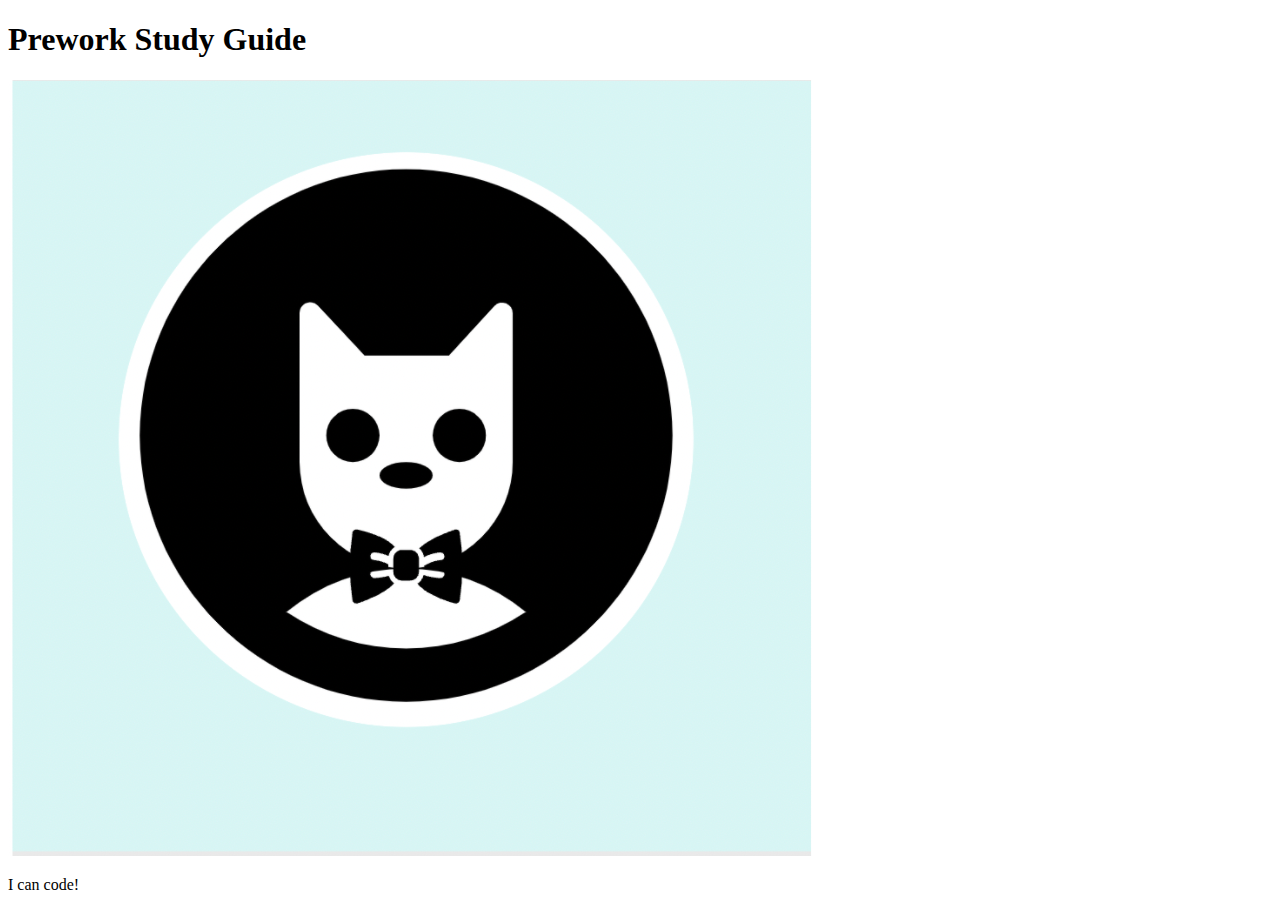
==== prework-study-guide/index.html @ d0097159 "fixed header in cat thing" ====
<!DOCTYPE html>
<html lang="en">
  <head>
    <meta charset="UTF-8" />
    <meta http-equiv="X-UA-Compatible" content="IE=edge" />
    <meta name="viewport" content="width=device-width, initial-scale=1.0" />
    <title>Prework Study Guide</title>
  </head>
  <body>
    <header id="header">
      <h1>Prework Study Guide</h1>
      <img src="./assets/bowtie-cat.png" alt="Profile image of cat wearing a bow tie." />
    </header>
    <main>
      <!-- Student code goes here -->
    </main>

    <footer>
      <p>I can code!</p>
    </footer>
  </body>
</html>
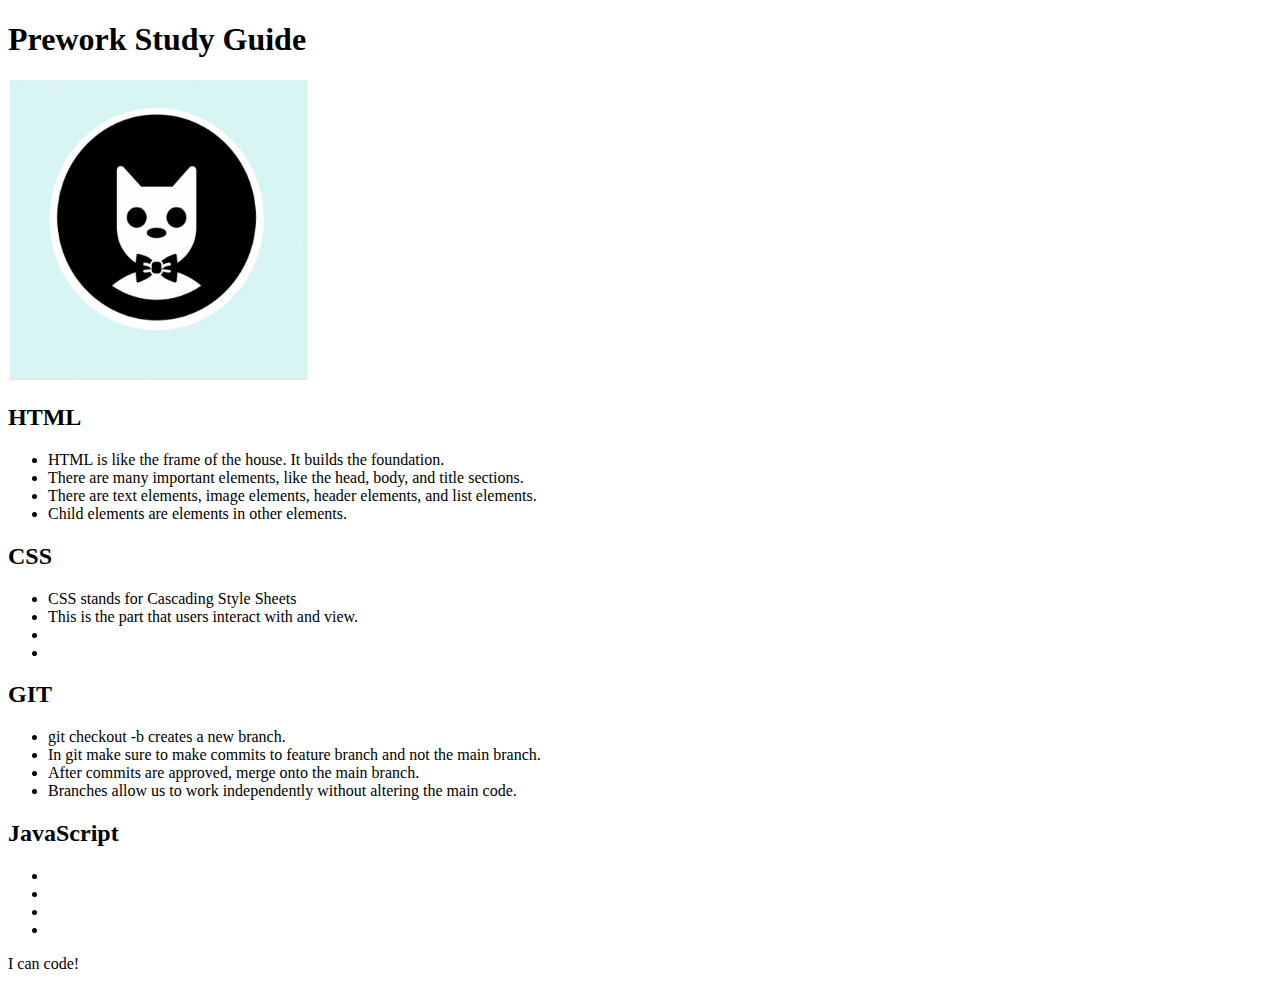
==== commit 5360448b: "added code to HTML file" ====
--- a/prework-study-guide/index.html
+++ b/prework-study-guide/index.html
@@ -7,12 +7,56 @@
     <title>Prework Study Guide</title>
   </head>
   <body>
-    <header id="header">
+    <header id="top">
       <h1>Prework Study Guide</h1>
-      <img src="./assets/bowtie-cat.png" alt="Profile image of cat wearing a bow tie." />
+      <img 
+      src="./assets/bowtie-cat.png" 
+      alt="Profile image of cat wearing a bow tie."
+      width="300"
+      height="300"
+       />
     </header>
     <main>
-      <!-- Student code goes here -->
+      <section class="card" id="html-section">
+        <h2>HTML</h2>
+        <ul>
+          <li>HTML is like the frame of the house. It builds the foundation.</li>
+          <li>There are many important elements, like the head, body, and title sections.</li>
+          <li>There are text elements, image elements, header elements, and list elements.</li>
+          <li> Child elements are elements in other elements.</li>
+        </ul>
+      </section>
+   
+      <section class="card" id="css-section">
+        <h2>CSS</h2>
+        <ul>
+          <li>CSS stands for Cascading Style Sheets </li>
+          <li>This is the part that users interact with and view.</li>
+          <li> </li>
+          <li> </li>
+        </ul>
+      </section>
+   
+      <section class="card" id="git-section">
+        <h2>GIT</h2>
+        <ul>
+          <li>git checkout -b creates a new branch.</li>
+          <li>In git make sure to make commits to feature branch and not the main branch.</li>
+          <li>After commits are approved, merge onto the main branch. </li>
+          <li>Branches allow us to work independently without altering the main code. </li>
+        </ul>
+      </section>
+   
+      <section class="card" id="javascript-section">
+        <h2>JavaScript</h2>
+        <ul>
+          <li> </li>
+          <li> </li>
+          <li> </li>
+          <li> </li>
+        </ul>
+   
+      </section>
     </main>
 
     <footer>
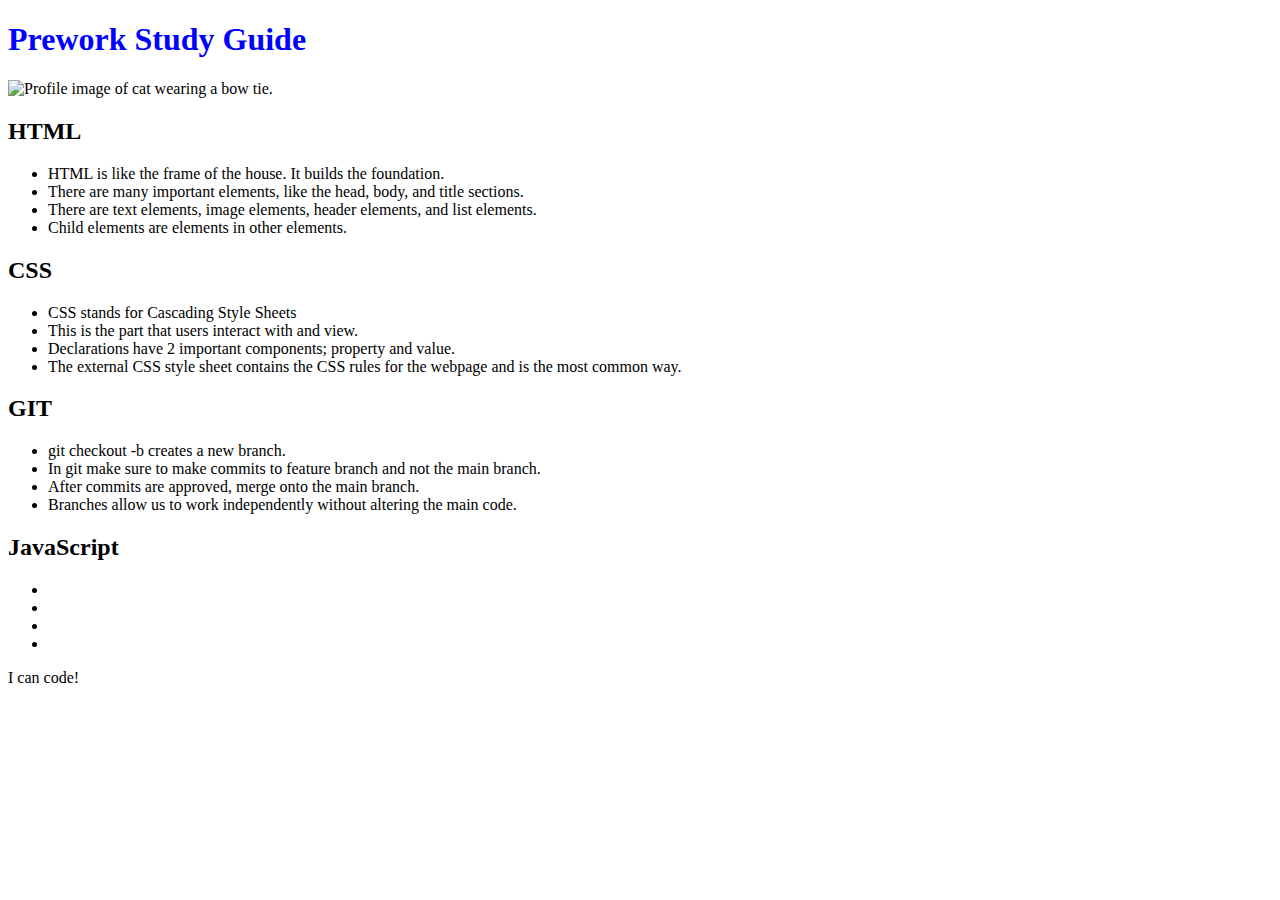
==== commit c6b02c54: "added CSS to project" ====
--- a/prework-study-guide/index.html
+++ b/prework-study-guide/index.html
@@ -5,15 +5,16 @@
     <meta http-equiv="X-UA-Compatible" content="IE=edge" />
     <meta name="viewport" content="width=device-width, initial-scale=1.0" />
     <title>Prework Study Guide</title>
+    <link rel="stylesheet" href="./assets/style.CSS">
   </head>
   <body>
     <header id="top">
-      <h1>Prework Study Guide</h1>
+      <h1 style="color:blue"> Prework Study Guide</h1>
       <img 
-      src="./assets/bowtie-cat.png" 
+      src="/Users/Nomin/bootcamp/prework-studyguide/bowtie cat.png" 
       alt="Profile image of cat wearing a bow tie."
-      width="300"
-      height="300"
+      width="500"
+      height="500"
        />
     </header>
     <main>
@@ -32,8 +33,8 @@
         <ul>
           <li>CSS stands for Cascading Style Sheets </li>
           <li>This is the part that users interact with and view.</li>
-          <li> </li>
-          <li> </li>
+          <li>Declarations have 2 important components; property and value. </li>
+          <li>The external CSS style sheet contains the CSS rules for the webpage and is the most common way.  </li>
         </ul>
       </section>
    
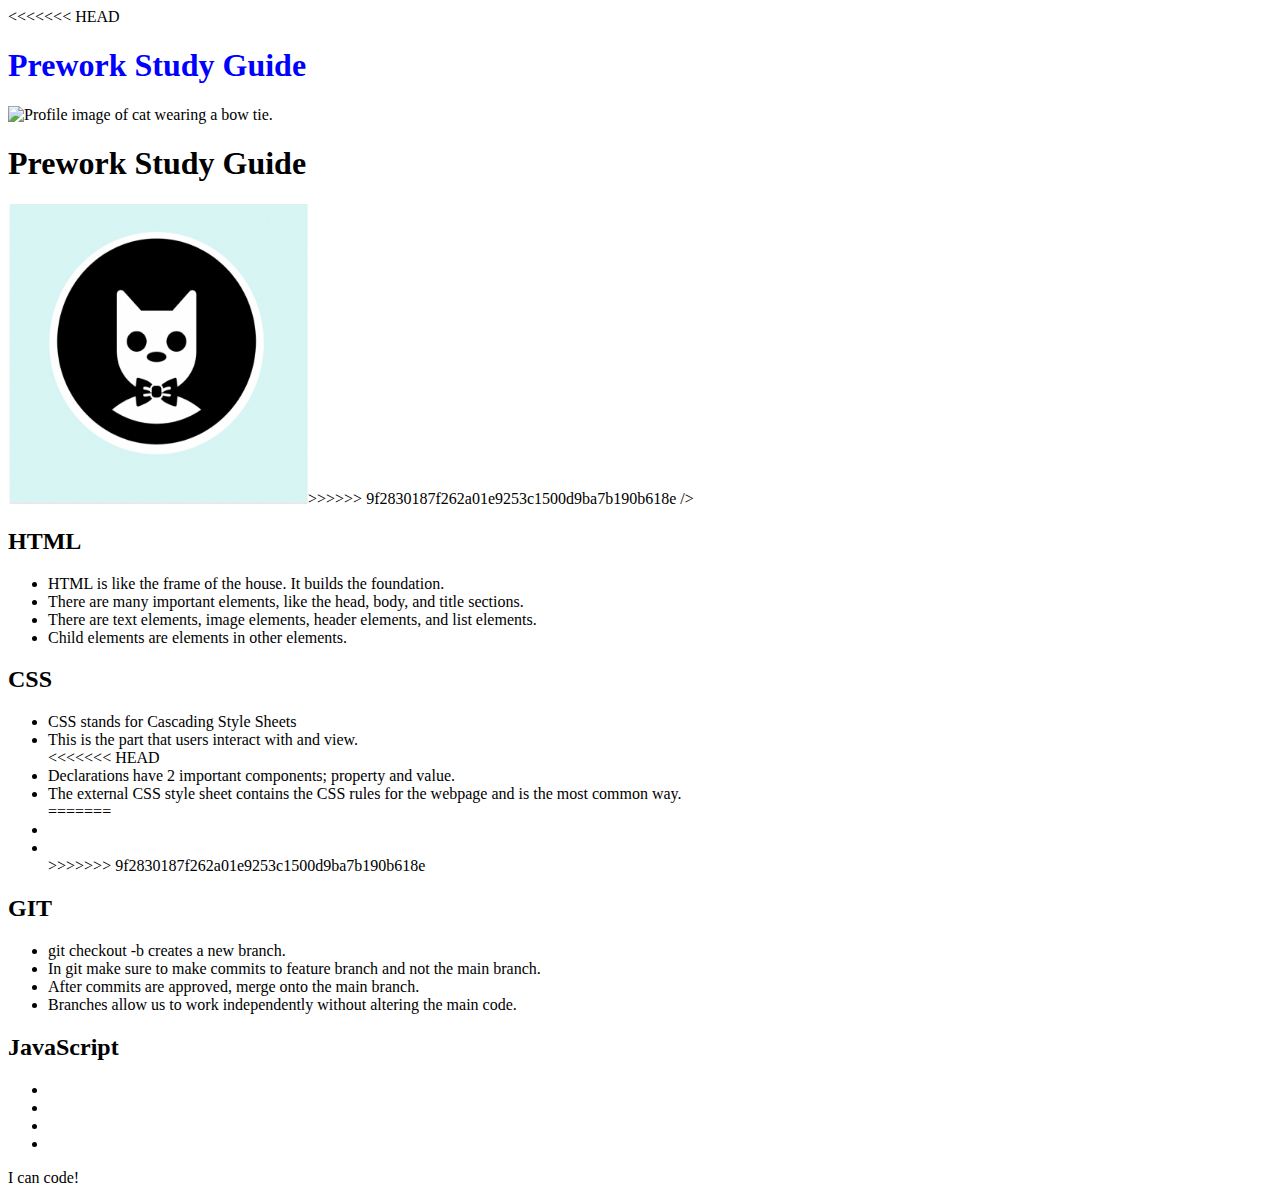
==== commit a3788705: "Merge branch 'main' of github.com:nomin97/prework-studyguide into feature/add-css" ====
--- a/prework-study-guide/index.html
+++ b/prework-study-guide/index.html
@@ -5,6 +5,7 @@
     <meta http-equiv="X-UA-Compatible" content="IE=edge" />
     <meta name="viewport" content="width=device-width, initial-scale=1.0" />
     <title>Prework Study Guide</title>
+<<<<<<< HEAD
     <link rel="stylesheet" href="./assets/style.CSS">
   </head>
   <body>
@@ -15,6 +16,17 @@
       alt="Profile image of cat wearing a bow tie."
       width="500"
       height="500"
+=======
+  </head>
+  <body>
+    <header id="top">
+      <h1>Prework Study Guide</h1>
+      <img 
+      src="./assets/bowtie-cat.png" 
+      alt="Profile image of cat wearing a bow tie."
+      width="300"
+      height="300"
+>>>>>>> 9f2830187f262a01e9253c1500d9ba7b190b618e
        />
     </header>
     <main>
@@ -33,8 +45,13 @@
         <ul>
           <li>CSS stands for Cascading Style Sheets </li>
           <li>This is the part that users interact with and view.</li>
+<<<<<<< HEAD
           <li>Declarations have 2 important components; property and value. </li>
           <li>The external CSS style sheet contains the CSS rules for the webpage and is the most common way.  </li>
+=======
+          <li> </li>
+          <li> </li>
+>>>>>>> 9f2830187f262a01e9253c1500d9ba7b190b618e
         </ul>
       </section>
    
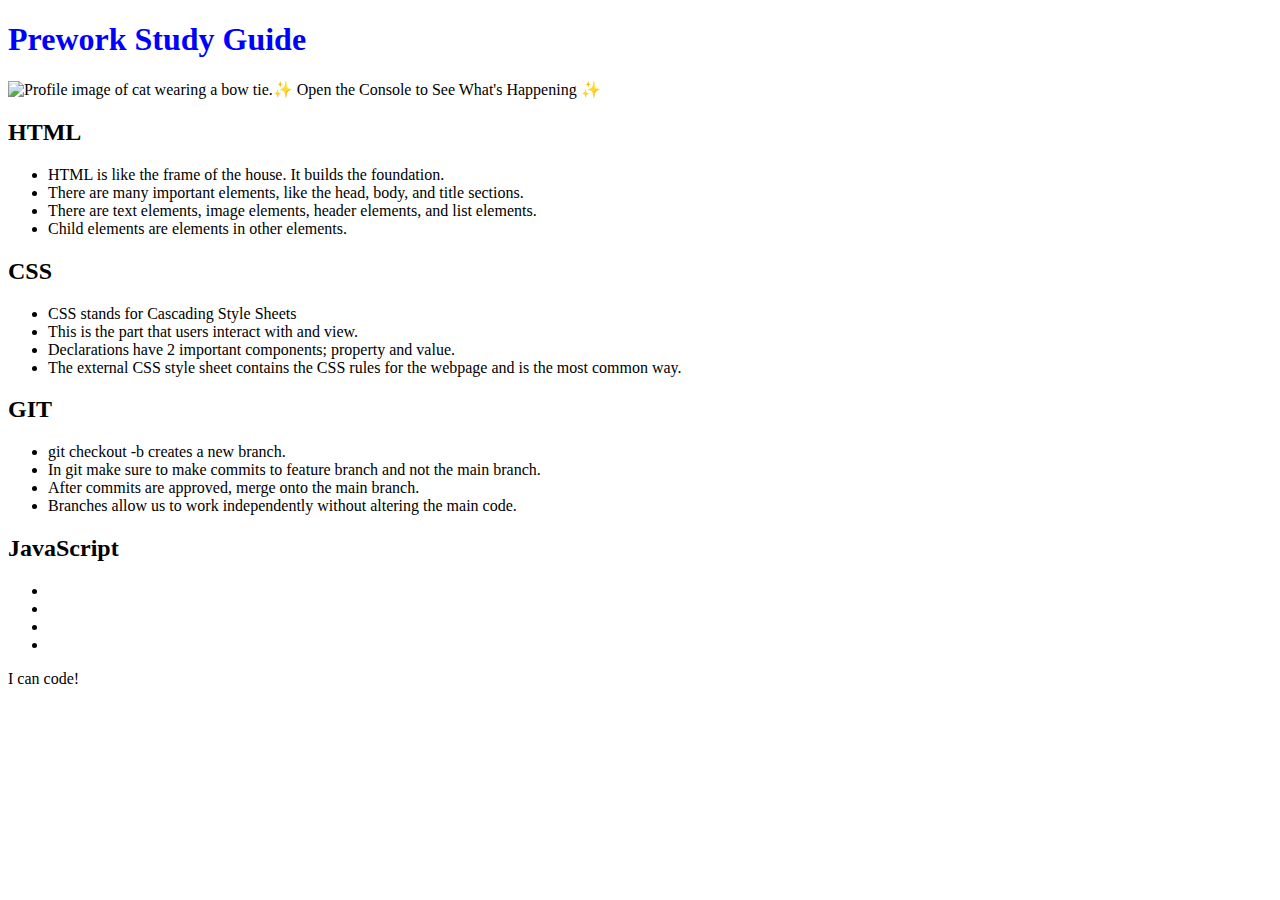
==== commit 38e4386b: "added javascript code" ====
--- a/prework-study-guide/index.html
+++ b/prework-study-guide/index.html
@@ -1,84 +1,67 @@
 <!DOCTYPE html>
 <html lang="en">
-  <head>
-    <meta charset="UTF-8" />
-    <meta http-equiv="X-UA-Compatible" content="IE=edge" />
-    <meta name="viewport" content="width=device-width, initial-scale=1.0" />
-    <title>Prework Study Guide</title>
-<<<<<<< HEAD
-    <link rel="stylesheet" href="./assets/style.CSS">
-  </head>
-  <body>
-    <header id="top">
-      <h1 style="color:blue"> Prework Study Guide</h1>
-      <img 
-      src="/Users/Nomin/bootcamp/prework-studyguide/bowtie cat.png" 
-      alt="Profile image of cat wearing a bow tie."
-      width="500"
-      height="500"
-=======
-  </head>
-  <body>
-    <header id="top">
-      <h1>Prework Study Guide</h1>
-      <img 
-      src="./assets/bowtie-cat.png" 
-      alt="Profile image of cat wearing a bow tie."
-      width="300"
-      height="300"
->>>>>>> 9f2830187f262a01e9253c1500d9ba7b190b618e
-       />
-    </header>
-    <main>
-      <section class="card" id="html-section">
-        <h2>HTML</h2>
-        <ul>
-          <li>HTML is like the frame of the house. It builds the foundation.</li>
-          <li>There are many important elements, like the head, body, and title sections.</li>
-          <li>There are text elements, image elements, header elements, and list elements.</li>
-          <li> Child elements are elements in other elements.</li>
-        </ul>
-      </section>
-   
-      <section class="card" id="css-section">
-        <h2>CSS</h2>
-        <ul>
-          <li>CSS stands for Cascading Style Sheets </li>
-          <li>This is the part that users interact with and view.</li>
-<<<<<<< HEAD
-          <li>Declarations have 2 important components; property and value. </li>
-          <li>The external CSS style sheet contains the CSS rules for the webpage and is the most common way.  </li>
-=======
-          <li> </li>
-          <li> </li>
->>>>>>> 9f2830187f262a01e9253c1500d9ba7b190b618e
-        </ul>
-      </section>
-   
-      <section class="card" id="git-section">
-        <h2>GIT</h2>
-        <ul>
-          <li>git checkout -b creates a new branch.</li>
-          <li>In git make sure to make commits to feature branch and not the main branch.</li>
-          <li>After commits are approved, merge onto the main branch. </li>
-          <li>Branches allow us to work independently without altering the main code. </li>
-        </ul>
-      </section>
-   
-      <section class="card" id="javascript-section">
-        <h2>JavaScript</h2>
-        <ul>
-          <li> </li>
-          <li> </li>
-          <li> </li>
-          <li> </li>
-        </ul>
-   
-      </section>
-    </main>
 
-    <footer>
-      <p>I can code!</p>
-    </footer>
-  </body>
-</html>
+<head>
+  <meta charset="UTF-8" />
+  <meta http-equiv="X-UA-Compatible" content="IE=edge" />
+  <meta name="viewport" content="width=device-width, initial-scale=1.0" />
+  <title>Prework Study Guide</title>
+  <link rel="stylesheet" href="./assets/style.CSS">
+</head>
+
+<body>
+  <header id="top">
+    <h1 style="color:blue"> Prework Study Guide</h1>
+    <img src="/Users/Nomin/bootcamp/prework-studyguide/bowtie cat.png" alt="Profile image of cat wearing a bow tie."
+      width="500" height="500" <h2>✨ Open the Console to See What's Happening ✨</h2>
+  </header>
+  <main>
+    <section class="card" id="html-section">
+      <h2>HTML</h2>
+      <ul>
+        <li>HTML is like the frame of the house. It builds the foundation.</li>
+        <li>There are many important elements, like the head, body, and title sections.</li>
+        <li>There are text elements, image elements, header elements, and list elements.</li>
+        <li> Child elements are elements in other elements.</li>
+      </ul>
+    </section>
+
+    <section class="card" id="css-section">
+      <h2>CSS</h2>
+      <ul>
+        <li>CSS stands for Cascading Style Sheets </li>
+        <li>This is the part that users interact with and view.</li>
+        <li>Declarations have 2 important components; property and value. </li>
+        <li>The external CSS style sheet contains the CSS rules for the webpage and is the most common way. </li>
+      </ul>
+    </section>
+
+    <section class="card" id="git-section">
+      <h2>GIT</h2>
+      <ul>
+        <li>git checkout -b creates a new branch.</li>
+        <li>In git make sure to make commits to feature branch and not the main branch.</li>
+        <li>After commits are approved, merge onto the main branch. </li>
+        <li>Branches allow us to work independently without altering the main code. </li>
+      </ul>
+    </section>
+
+    <section class="card" id="javascript-section">
+      <h2>JavaScript</h2>
+      <ul>
+        <li> </li>
+        <li> </li>
+        <li> </li>
+        <li> </li>
+      </ul>
+
+    </section>
+  </main>
+
+  <footer>
+    <p>I can code!</p>
+  </footer>
+  <script src="./assets/script.js"></script>
+</body>
+
+</html>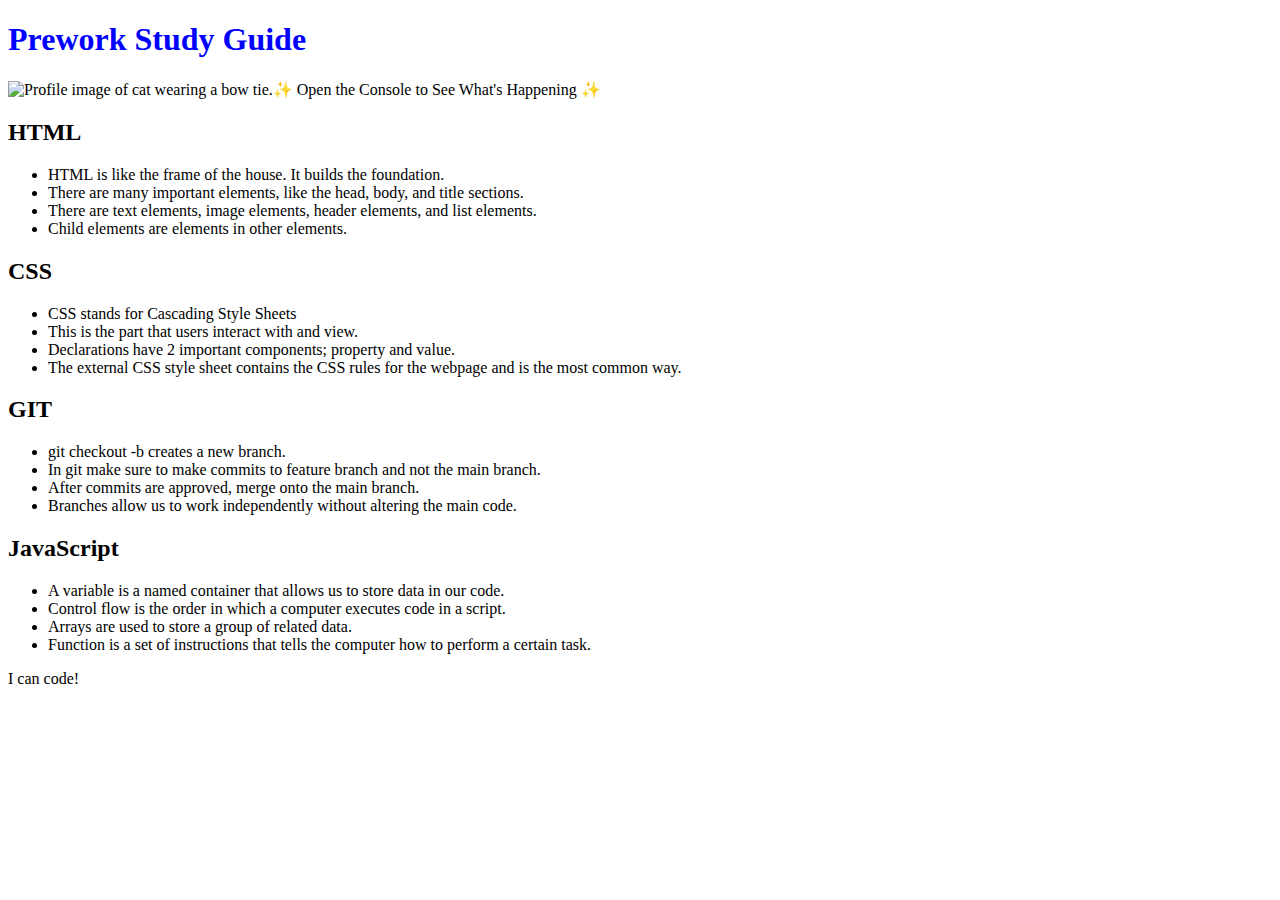
==== commit 6860f961: "added notes and fixed bugs in javascript" ====
--- a/prework-study-guide/index.html
+++ b/prework-study-guide/index.html
@@ -49,10 +49,10 @@
     <section class="card" id="javascript-section">
       <h2>JavaScript</h2>
       <ul>
-        <li> </li>
-        <li> </li>
-        <li> </li>
-        <li> </li>
+        <li>A variable is a named container that allows us to store data in our code. </li>
+        <li>Control flow is the order in which a computer executes code in a script. </li>
+        <li>Arrays are used to store a group of related data. </li>
+        <li>Function is a set of instructions that tells the computer how to perform a certain task. </li>
       </ul>
 
     </section>
